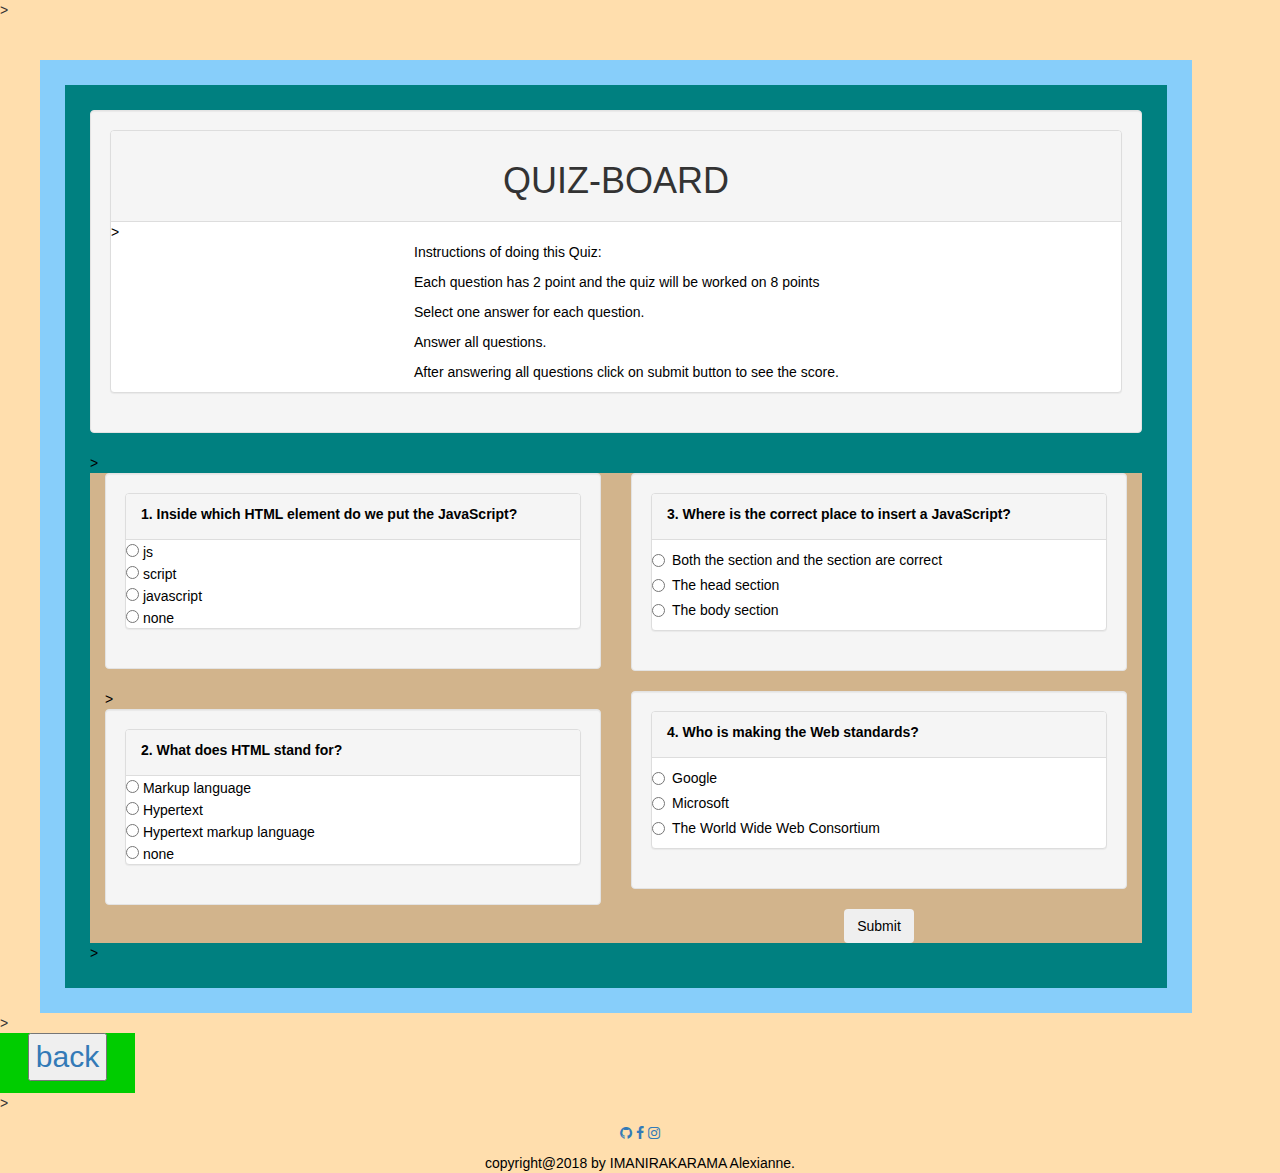
==== index1.html @ c38630e1 "add an html page for login form and its styles" ====
<!DOCTYPE html>
<html>
   <head>
      <title>quiz-board</title>
      <link rel="stylesheet" href="https://cdnjs.cloudflare.com/ajax/libs/font-awesome/4.7.0/css/font-awesome.min.css">
      <link href="./bootstrap-3.3.7-dist/css/bootstrap.css" rel="stylesheet" type="text/css">
      <link href="css/styles.css" rel="stylesheet" type="text/css">
   </head>
   <body>
      <!--form for questions-->>
      <div class="box">
         <div class="well">
            <div class="panel panel-default">
               <div class="panel-heading">
                 <h1>QUIZ-BOARD</h1>
               </div>
               <!--instructions-->>
               <p>Instructions of doing this Quiz:</p>
               <p>Each question has 2 point and the quiz will be worked on 8 points</li>
               <p>Select one answer for each question.</p>
               <p>Answer all questions.</p>
               <p>After answering all questions click on submit button to see the score.</p>
            </div>
         </div>   
         <div id="blanks">
            <!--form-->>     
            <form>
               <div class="cont">
                  <div id="row">
                     <div class="col-sm12 col-md-6">
                        <!--question 1 -->
                        <div class="form-group">
                           <div class="well">
                              <div class="panel panel-default">
                                 <div class="panel-heading">
                                    <label>1. Inside which HTML element do we put the JavaScript?</label><br>
                                 </div>
                                 <input type="radio" name="answer1" value="wrong" required> js <br>
                                 <input type="radio" name="answer1" value="right" required>  script <br>
                                 <input type="radio" name="answer1" value="wrong" required> javascript <br>
                                 <input type="radio" name="answer1" value="wrong" required>  none <br>
                              </div>
                           </div>
                        </div>                         
                        <!--questio2-->>
                        <div class="form-group">
                           <div class="well">
                              <div class="panel panel-default">
                                 <div class="panel-heading">
                                    <label >2. What does HTML stand for?</label><br>
                                 </div>
                                 <input type="radio" name="answer2" value="wrong" required> Markup language <br>
                                 <input type="radio" name="answer2" value="wrong" required> Hypertext<br>
                                 <input type="radio" name="answer2" value="right" required>  Hypertext markup language <br>
                                 <input type="radio" name="answer2" value="wrong" required>  none <br>
                              </div>
                           </div>
                        </div>
                     </div>
                     <div class="col-sm-12 col-md-6">
                      <!--question3-->
                        <div class="form-group">
                           <div class="well">
                              <div class="panel panel-default">
                                 <div class="panel-heading">
                                    <label>3. Where is the correct place to insert a JavaScript?</label><br>
                                 </div>
                                 <div class="radio">
                                    <label>
                                       <input type="radio" name="answer3" value="wrong" required>
                                       Both the <head> section and the <body> section are correct
                                    </label>
                                 </div>
                                 <div class="radio">
                                    <label>
                                       <input type="radio" name="answer3" value="wrong" required>
                                       The head section
                                    </label>
                                 </div>
                                 <div class="radio">
                                    <label>
                                       <input type="radio" name="answer3" value="right" required>
                                       The body section
                                    </label>
                                 </div>
                              </div>
                           </div>
                        </div>
                        <!--question4-->
                       <div class="form-group">
                           <div class="well">
                              <div class="panel panel-default">
                                 <div class="panel-heading">
                                    <label>4. Who is making the Web standards?</label><br>
                                 </div>
                                 <div class="radio">
                                    <label>
                                       <input type="radio" name="answer4" value="wrong" required>
                                       Google
                                    </label>
                                 </div>
                                 <div class="radio">
                                    <label>
                                       <input type="radio" name="answer4" value="wrong" required>
                                       Microsoft
                                    </label>
                                 </div>
                                 <div class="radio">
                                    <label>
                                       <input type="radio" name="answer4" value="right"required>
                                       The World Wide Web Consortium
                                    </label><br>
                                 </div>
                              </div>
                           </div>
                        </div>
                     </div>
                     <div class="submission">
                        <button type="submit" class="btn">Submit</button>
                     </div>
                  </div>
                  <!--score-->>
                  <div class="output">
                     <span id="display">Your score is:</span>
                  </div>
                       
                  <div id="quiz"></div>
               </div>
            </form>
         </div>
      </div>
      <!--link to back index.html page-->>
      <div id="submit">
         <button type="submit"><a href="index.html">back</a></button>
      </div>           
        <!--javascript links-->>    
      <script   src="https://code.jquery.com/jquery-3.3.1.min.js" integrity="sha256-FgpCb/KJQlLNfOu91ta32o/NMZxltwRo8QtmkMRdAu8=" crossorigin="anonymous"></script> 
      <script src="js/scripts.js"></script> 
      <!--social-->
      <div class="social">
         <a href="https://github.com/imalexianne" class="fa fa-github"></a>
         <a href="https://www.facebook.com/imanirakarama.alexianne" class="fa fa-facebook"></a>
         <a href="https://www.instagram.com/imanirakaramaalexianne/?hl=en" class="fa fa-instagram"></a>  
      </div>              
   </body>
   <footer>copyright@2018 by IMANIRAKARAMA Alexianne.</footer>
</html>
---- css/styles.css ----
.output{
    display:none
}
*{
    color: black;
    box-sizing: border-box;
    }
    h1{
        text-align: center;
    }
    .box{
        background-color: teal;
        width: 900px;
        height: 700PX;
        width: 90%;
        height: 80%;
        border: 25px solid #87CEFA;
        padding: 25px;
        margin-left: 150px;
        margin-top: 40px;
        margin-left:40px; 
    }
    body{
      background-color:navajowhite;
    }
    .submission{
        text-align: center;
        background-color:tan;
    }
    .output{
        text-align: center;
        background-color: tan;
    }
    p{
        padding-left: 30%;
    }
    footer{
        margin-top: 10px;
        text-align:center;
    }
    .social{
        margin-top: 10px;
        text-align:center;    
    }
    #submit {
        text-align: center;
        color:black;
        font-size: 30px;
        width: 135px;
        height: 60px;
        border: none;
       
        background: #0c0 url(image) 0 0 no-repeat; 
       }
       h2{
           text-align: center;
       }
       .logo{
           text-align: center;
       }
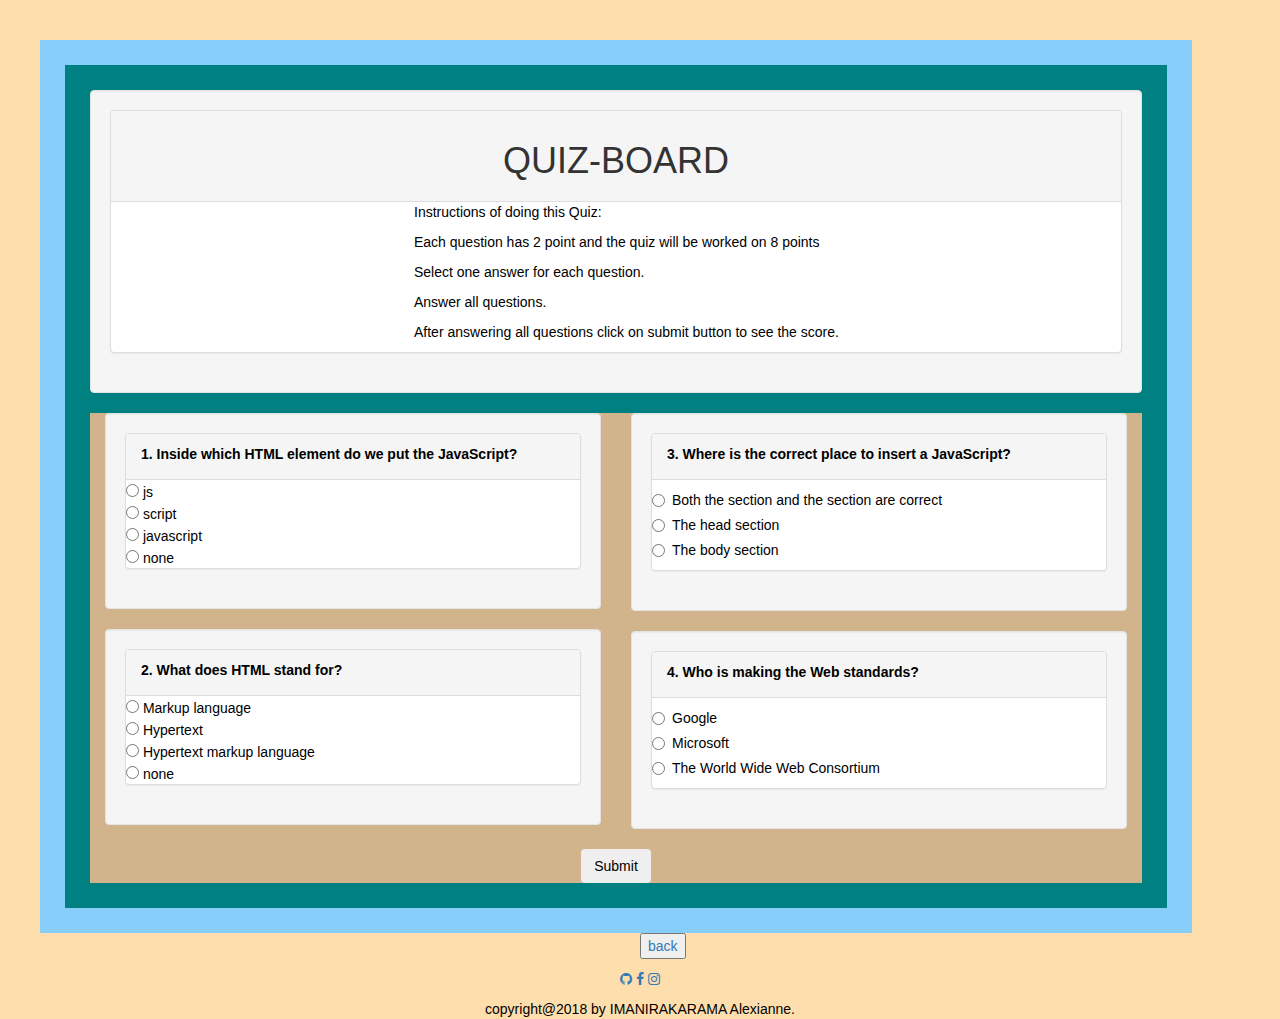
==== commit 30d87832: "style back button to center" ====
--- a/index1.html
+++ b/index1.html
@@ -7,14 +7,14 @@
       <link href="css/styles.css" rel="stylesheet" type="text/css">
    </head>
    <body>
-      <!--form for questions-->>
+      <!--form for questions-->
       <div class="box">
          <div class="well">
             <div class="panel panel-default">
                <div class="panel-heading">
                  <h1>QUIZ-BOARD</h1>
                </div>
-               <!--instructions-->>
+               <!--instructions-->
                <p>Instructions of doing this Quiz:</p>
                <p>Each question has 2 point and the quiz will be worked on 8 points</li>
                <p>Select one answer for each question.</p>
@@ -23,7 +23,7 @@
             </div>
          </div>   
          <div id="blanks">
-            <!--form-->>     
+            <!--form-->     
             <form>
                <div class="cont">
                   <div id="row">
@@ -42,7 +42,7 @@
                               </div>
                            </div>
                         </div>                         
-                        <!--questio2-->>
+                        <!--questio2-->
                         <div class="form-group">
                            <div class="well">
                               <div class="panel panel-default">
@@ -119,21 +119,19 @@
                         <button type="submit" class="btn">Submit</button>
                      </div>
                   </div>
-                  <!--score-->>
-                  <div class="output">
-                     <span id="display">Your score is:</span>
-                  </div>
-                       
-                  <div id="quiz"></div>
-               </div>
             </form>
          </div>
+            <!--score-->
+            <div class="output">
+               <span id="display">Your score is:</span>
+            </div>
+                 
+            <div id="quiz"></div>
+         </div>
       </div>
-      <!--link to back index.html page-->>
-      <div id="submit">
-         <button type="submit"><a href="index.html">back</a></button>
-      </div>           
-        <!--javascript links-->>    
+      <!--link to back index.html page-->
+         <button type="submit" id ="back"><a href="index.html">back</a></button>          
+        <!--javascript links-->   
       <script   src="https://code.jquery.com/jquery-3.3.1.min.js" integrity="sha256-FgpCb/KJQlLNfOu91ta32o/NMZxltwRo8QtmkMRdAu8=" crossorigin="anonymous"></script> 
       <script src="js/scripts.js"></script> 
       <!--social-->
--- a/css/styles.css
+++ b/css/styles.css
@@ -57,4 +57,7 @@
        }
        .logo{
            text-align: center;
+       }
+       #back{
+           margin-left:50%;
        }